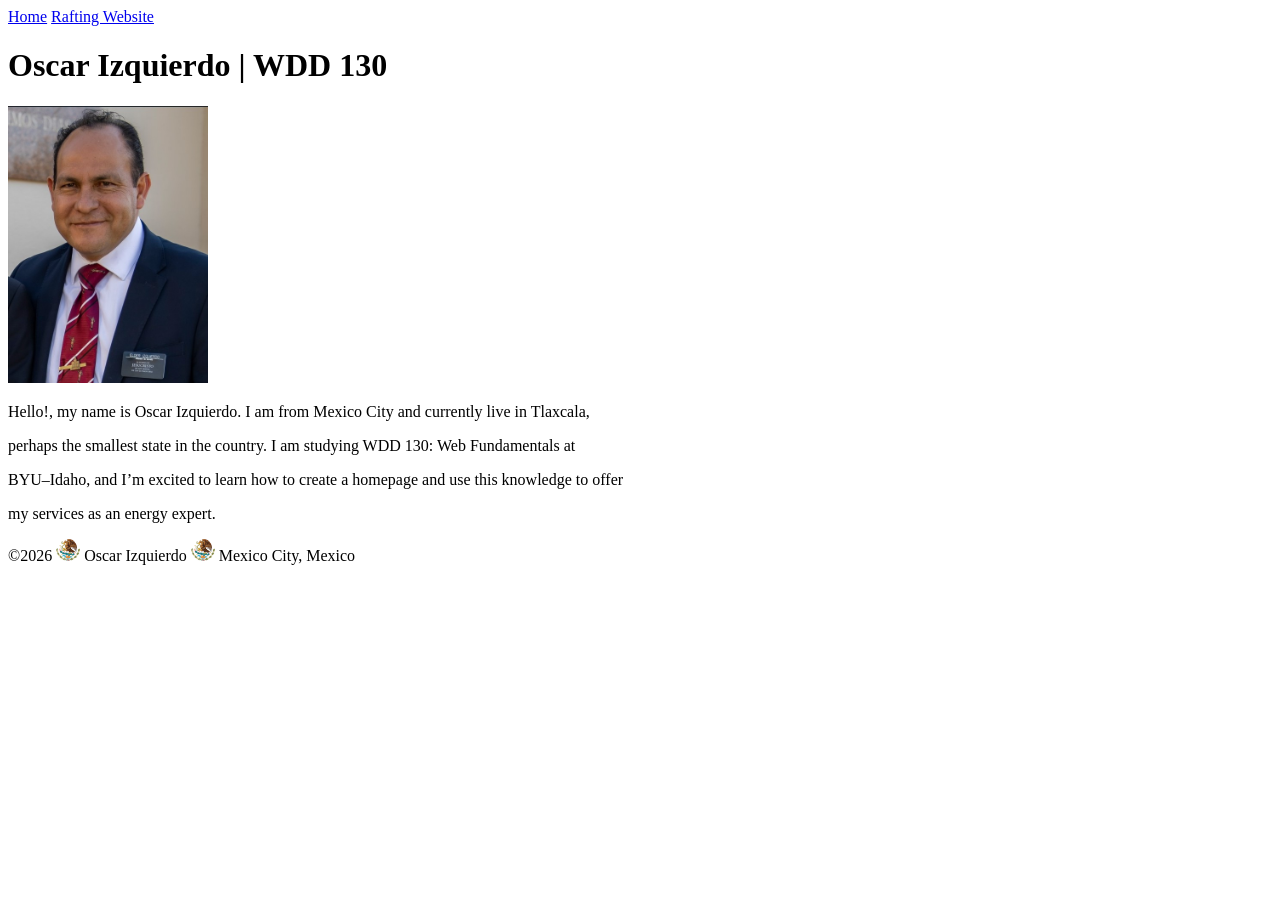
==== index.html @ d5fe267e "Update index.html with W01 assignment" ====
<!DOCTYPE html>
<html lang="en-US">

<head>
    <meta charset="UTF-8">
    <meta name="viewport" content="width=device-width, initial-scale=1.0">
    <title>WDD 130 | Personal Homepage</title>
</head>

<body>
    <header>
        <nav>
            <a href="#">Home</a>
            <a href="wwr/">Rafting Website</a>
        </nav>
    </header>
    <main>
        <h1>Oscar Izquierdo | WDD 130</h1>
        <img src="images/profile.jpg" alt="Hello, my name is Oscar Izquierdo" width="200">
        <p>Hello!, my name is Oscar Izquierdo. I am from Mexico City and currently live in Tlaxcala,</p>
        <p>perhaps the smallest state in the country. I am studying WDD 130: Web Fundamentals at</p>
        <p>BYU–Idaho, and I’m excited to learn how to create a homepage and use this knowledge to offer
        <p>my services as an energy expert.</p>
    </main>
    <footer>
        <p>&copy;2026 <img src="images/mxf.jpg" alt="Mexican Flag Icon" width="24" height="22"> Oscar Izquierdo <img src="images/mxf.jpg" alt="Mexican Flag Icon" width="24" height="22"> Mexico City, Mexico</p>
    </footer>
</body>

</html>
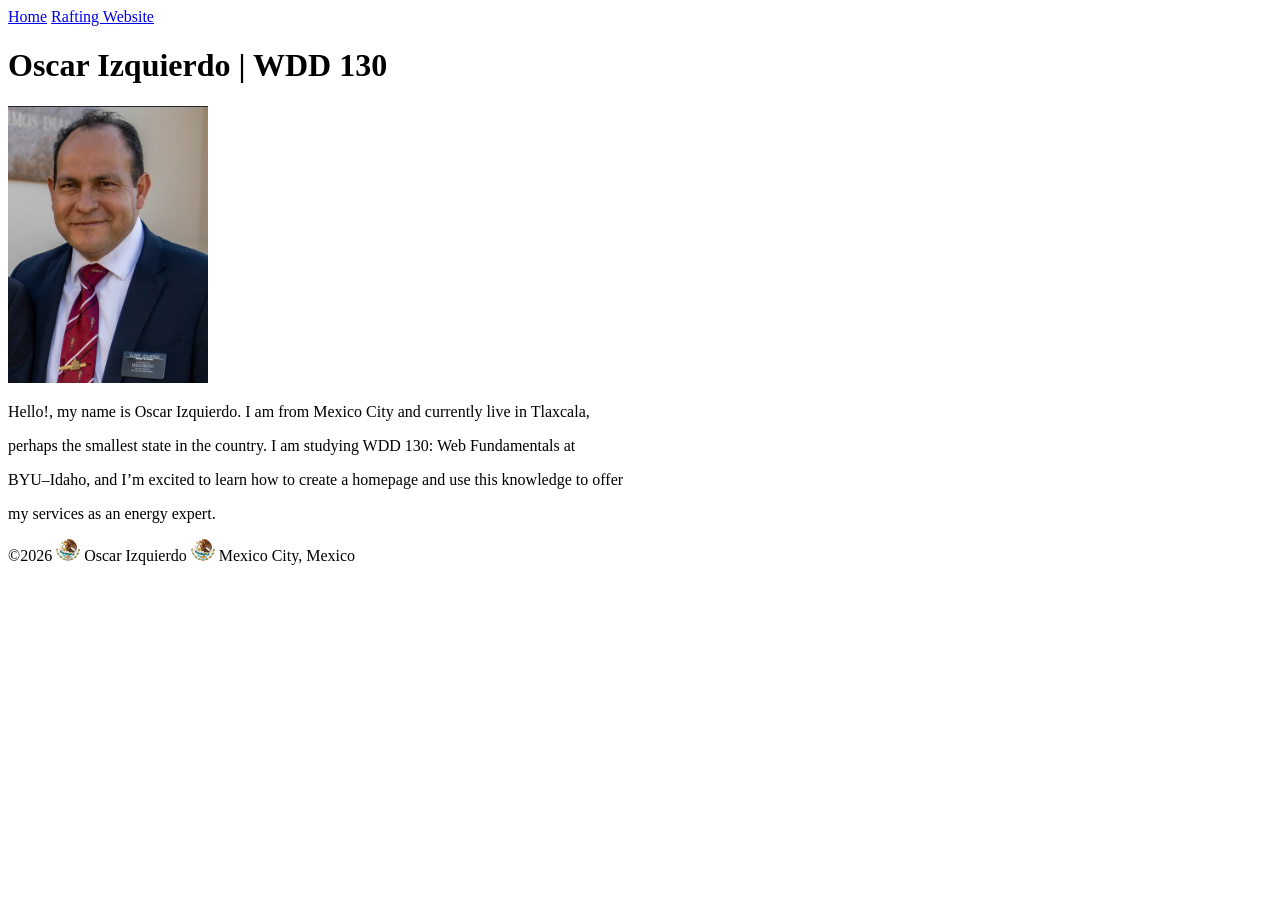
==== commit fb437544: "Update index.html to resize  icon images" ====
--- a/index.html
+++ b/index.html
@@ -23,7 +23,7 @@
         <p>my services as an energy expert.</p>
     </main>
     <footer>
-        <p>&copy;2026 <img src="images/mxf.jpg" alt="Mexican Flag Icon" width="24" height="22"> Oscar Izquierdo <img src="images/mxf.jpg" alt="Mexican Flag Icon" width="24" height="22"> Mexico City, Mexico</p>
+        <p>&copy;2026 <img src="images/mxf-small.jpg" alt="Mexican Flag Icon" width="24" height="22"> Oscar Izquierdo <img src="images/mxf-small.jpg" alt="Mexican Flag Icon" width="24" height="22"> Mexico City, Mexico</p>
     </footer>
 </body>
 
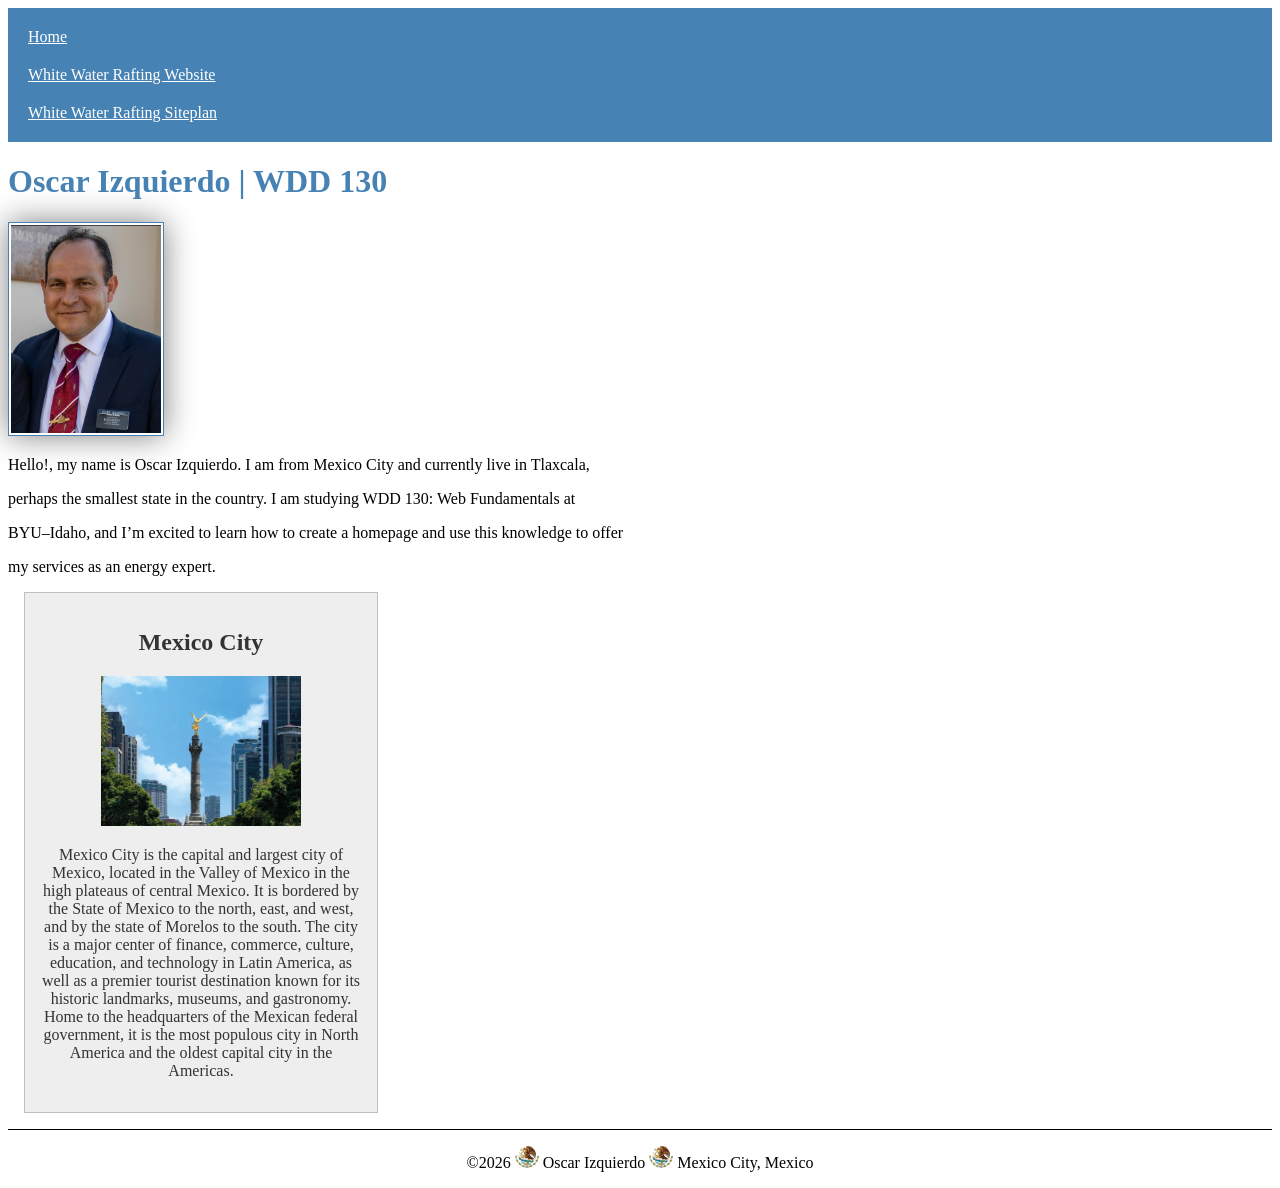
==== commit 4cf0ef8f: "W02 Assignment_ Home Page Enhancement" ====
--- a/index.html
+++ b/index.html
@@ -5,13 +5,18 @@
     <meta charset="UTF-8">
     <meta name="viewport" content="width=device-width, initial-scale=1.0">
     <title>WDD 130 | Personal Homepage</title>
+    <meta name="description" content="Oscar Izquierdo's BYU-Igaho WDD 130 course home page">
+    <meta name="author" content=" Oscar Izquierdo">
+
+    <link rel="stylesheet" href="styles/styles.css">
 </head>
 
 <body>
     <header>
         <nav>
             <a href="#">Home</a>
-            <a href="wwr/">Rafting Website</a>
+            <a href="wwr/">White Water Rafting Website</a>
+            <a href="wwr/site-plan-rafting.html">White Water Rafting Siteplan</a>
         </nav>
     </header>
     <main>
@@ -22,6 +27,11 @@
         <p>BYU–Idaho, and I’m excited to learn how to create a homepage and use this knowledge to offer
         <p>my services as an energy expert.</p>
     </main>
+    <aside>
+        <h2>Mexico City</h2>
+        <img src="images/mexico-small.jpg" alt="Mexico city">
+        <p>Mexico City is the capital and largest city of Mexico, located in the Valley of Mexico in the high plateaus of central Mexico. It is bordered by the State of Mexico to the north, east, and west, and by the state of Morelos to the south. The city is a major center of finance, commerce, culture, education, and technology in Latin America, as well as a premier tourist destination known for its historic landmarks, museums, and gastronomy. Home to the headquarters of the Mexican federal government, it is the most populous city in North America and the oldest capital city in the Americas.</p>
+    </aside>
     <footer>
         <p>&copy;2026 <img src="images/mxf-small.jpg" alt="Mexican Flag Icon" width="24" height="22"> Oscar Izquierdo <img src="images/mxf-small.jpg" alt="Mexican Flag Icon" width="24" height="22"> Mexico City, Mexico</p>
     </footer>
--- a/styles/styles.css
+++ b/styles/styles.css
@@ -0,0 +1,48 @@
+nav {
+    background-color: steelblue;
+    padding: 10px;
+}
+
+nav a {
+    color: white;
+    padding: 10px;
+    display: block;
+}
+
+h1 {
+    color: steelblue;
+}
+
+main img {
+    width: 150px;
+    height: auto;
+    border: 1px solid steelblue;
+    padding: 2px;
+    box-shadow: 0 0 30px gray;
+}
+
+p {
+    padding: 0;
+}
+
+aside {
+    width: 20em;
+    margin: 1em;
+    border: 1px solid rgba(0, 0, 0, 0.2);
+    /* why use rgba instead of hex here? */
+    padding: 1em;
+    background-color: #eee;
+    color: #333;
+    text-align: center;
+}
+
+aside img {
+    width: 200px;
+    height: auto;
+}
+
+footer {
+    margin-top: 1em;
+    border-top: 1px solid #000;
+    text-align: center;
+}
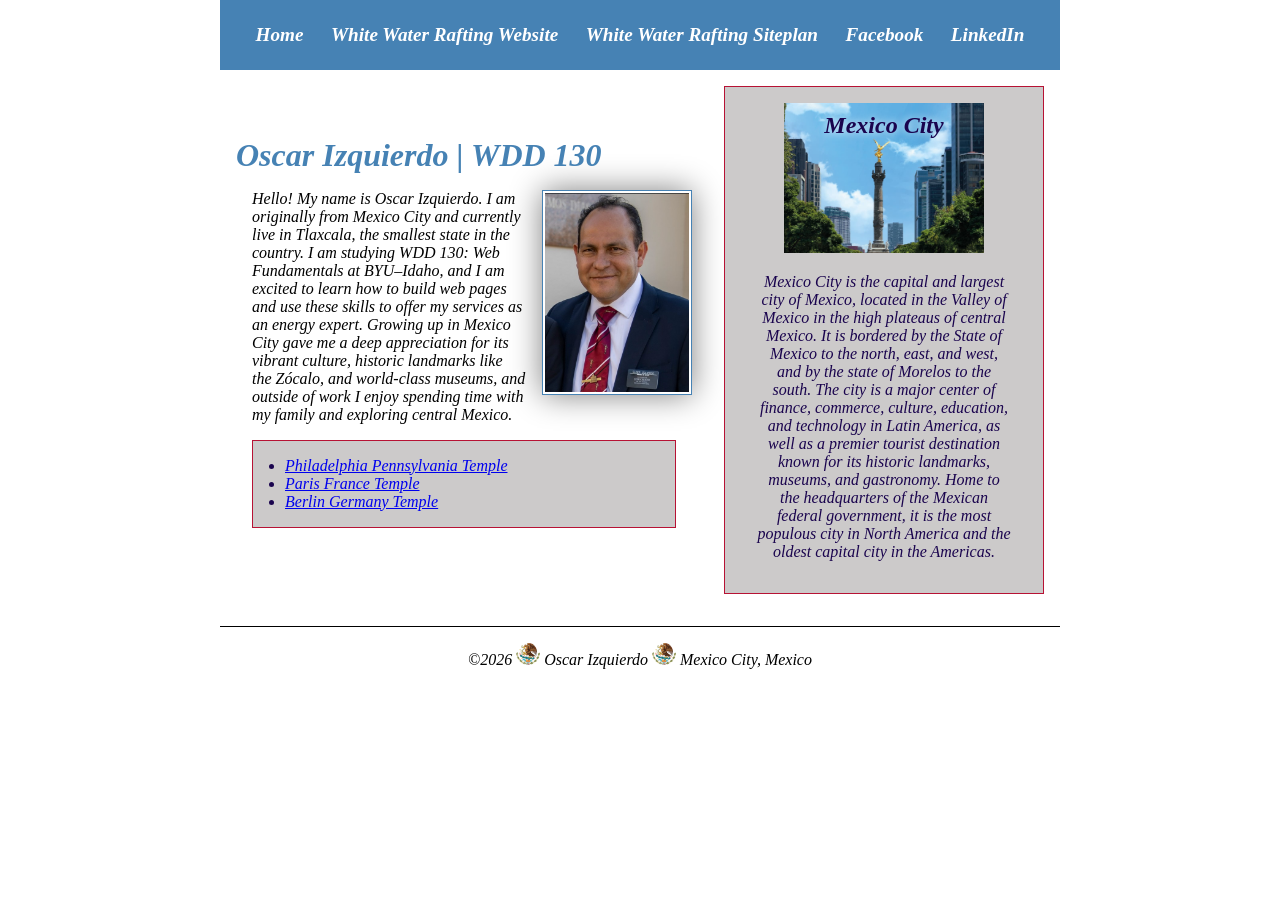
==== commit 5204bc41: "W03 assignment" ====
--- a/index.html
+++ b/index.html
@@ -4,37 +4,44 @@
 <head>
     <meta charset="UTF-8">
     <meta name="viewport" content="width=device-width, initial-scale=1.0">
-    <title>WDD 130 | Personal Homepage</title>
-    <meta name="description" content="Oscar Izquierdo's BYU-Igaho WDD 130 course home page">
-    <meta name="author" content=" Oscar Izquierdo">
+    <title>Oscar Izquierdo | WDD 130</title>
+    <meta name="description" content="Oscar Izquierdo's BYU-Idaho WDD 130 Web Fundamentals course home page, showcasing personal background, and information about Mexico City, Mexico.">
+    <meta name="author" content="Oscar Izquierdo">
 
     <link rel="stylesheet" href="styles/styles.css">
 </head>
 
-<body>
+<i>
     <header>
         <nav>
             <a href="#">Home</a>
             <a href="wwr/">White Water Rafting Website</a>
             <a href="wwr/site-plan-rafting.html">White Water Rafting Siteplan</a>
+            <a href="https://facebook.com" target="_blank" rel="noopener">Facebook</a>
+            <a href="https://linkedin.com" target="_blank" rel="noopener">LinkedIn</a>
         </nav>
     </header>
-    <main>
-        <h1>Oscar Izquierdo | WDD 130</h1>
-        <img src="images/profile.jpg" alt="Hello, my name is Oscar Izquierdo" width="200">
-        <p>Hello!, my name is Oscar Izquierdo. I am from Mexico City and currently live in Tlaxcala,</p>
-        <p>perhaps the smallest state in the country. I am studying WDD 130: Web Fundamentals at</p>
-        <p>BYU–Idaho, and I’m excited to learn how to create a homepage and use this knowledge to offer
-        <p>my services as an energy expert.</p>
-    </main>
-    <aside>
-        <h2>Mexico City</h2>
-        <img src="images/mexico-small.jpg" alt="Mexico city">
-        <p>Mexico City is the capital and largest city of Mexico, located in the Valley of Mexico in the high plateaus of central Mexico. It is bordered by the State of Mexico to the north, east, and west, and by the state of Morelos to the south. The city is a major center of finance, commerce, culture, education, and technology in Latin America, as well as a premier tourist destination known for its historic landmarks, museums, and gastronomy. Home to the headquarters of the Mexican federal government, it is the most populous city in North America and the oldest capital city in the Americas.</p>
-    </aside>
+    <!--Center the overall page working with the css file adding a header, .grid,footer-->
+    <div class="grid">
+        <main>
+            <h1>Oscar Izquierdo | WDD 130</h1>
+            <img src="images/profile.jpg" alt="Hello, my name is Oscar Izquierdo" width="200">
+            <p>Hello! My name is Oscar Izquierdo. I am originally from Mexico City and currently live in Tlaxcala, the smallest state in the country. I am studying WDD 130: Web Fundamentals at BYU–Idaho, and I am excited to learn how to build web pages and use these skills to offer my services as an energy expert. Growing up in Mexico City gave me a deep appreciation for its vibrant culture, historic landmarks like the Zócalo, and world-class museums, and outside of work I enjoy spending time with my family and exploring central Mexico.</p>
+            <ul class="box">
+                <li><a href="https://churchofjesuschrist.org" target="_blank" rel="noopener">Philadelphia Pennsylvania Temple</a></li>
+                <li><a href="https://churchofjesuschrist.org" target="_blank" rel="noopener">Paris France Temple</a></li>
+                <li><a href="https://churchofjesuschrist.org" target="_blank" rel="noopener">Berlin Germany Temple</a></li>
+            </ul>
+        </main>
+        <aside class="box">
+            <h2>Mexico City</h2>
+            <img src="images/mexico-small.jpg" alt="Mexico city">
+            <p>Mexico City is the capital and largest city of Mexico, located in the Valley of Mexico in the high plateaus of central Mexico. It is bordered by the State of Mexico to the north, east, and west, and by the state of Morelos to the south. The city is a major center of finance, commerce, culture, education, and technology in Latin America, as well as a premier tourist destination known for its historic landmarks, museums, and gastronomy. Home to the headquarters of the Mexican federal government, it is the most populous city in North America and the oldest capital city in the Americas.</p>
+        </aside>
+    </div>
     <footer>
         <p>&copy;2026 <img src="images/mxf-small.jpg" alt="Mexican Flag Icon" width="24" height="22"> Oscar Izquierdo <img src="images/mxf-small.jpg" alt="Mexican Flag Icon" width="24" height="22"> Mexico City, Mexico</p>
     </footer>
-</body>
+    </body>
 
 </html>
--- a/styles/styles.css
+++ b/styles/styles.css
@@ -1,38 +1,94 @@
+* {
+    margin: 0;
+    padding: 0;
+    box-sizing: border-box;
+}
+
+/* Center the overall page working with the html file adding a <div class="grid"> containning th emain and the aside */
+
+header,
+.grid,
+footer {
+    max-width: 840px;
+    margin: 0 auto;
+}
+
+/* Fixing the navigation bar */
 nav {
     background-color: steelblue;
-    padding: 10px;
+    /* changed from 1px to 1rem to fix the navigation bar what is the difference between rem an px? */
+    padding: 1rem;
+    /* added to fix the navigation bar and put all links in only one row*/
+    display: flex;
+    /* added to Fixing the navigation bar */
+    justify-content: space-evenly;
+    /* added to Fixing the navigation bar */
+    align-items: center;
 }
 
+/* Fixing the navigation bar */
 nav a {
-    color: white;
-    padding: 10px;
     display: block;
+    /* changed fix the navigation bar*/
+    padding: 0.5rem;
+    /* added to fix the navigation bar*/
+    text-decoration: none;
+    /* added to Fixing the navigation bar */
+    font-size: 1.2rem;
+    /* added to Fixing the navigation bar */
+    font-weight: 700;
+    /* changed from to #fff yo fix the navigation bar*/
+    color: #fff;
+}
+
+/* Added  .grid to  Place <aside > and <main > Side-by-Side */
+.grid {
+    display: grid;
+    /* added to force two column side by side*/
+    grid-template-column: 20rem 1 fr;
+    align-items: center;
+}
+
+main {
+    /*added grid-column and margin to display in two columns*/
+    grid-colum: 2/3;
+    /* added to force two column side by side*/
+    grid-row: 1/2;
+    margin: 1rem;
+    /*max-width: 840px;  se elimina */
 }
 
 h1 {
     color: steelblue;
+    /*added to polish the typography and spacing (h1,p,ul.box,aside,h2*/
+    border-bottom: 1px solid sttelblue;
+    /*added to polish the typography and spacing (h1,p,ul.box,aside,h2*/
+    margin-bottom: 1rem;
 }
 
 main img {
     width: 150px;
     height: auto;
+    float: right;
     border: 1px solid steelblue;
     padding: 2px;
     box-shadow: 0 0 30px gray;
+    margin: 0 0 1rem 1rem;
 }
 
 p {
-    padding: 0;
+    margin: 1rem
+        /* eliminated: padding: 0; */
 }
 
 aside {
-    width: 20em;
-    margin: 1em;
-    border: 1px solid rgba(0, 0, 0, 0.2);
-    /* why use rgba instead of hex here? */
-    padding: 1em;
-    background-color: #eee;
-    color: #333;
+    /* changed from 200 px to 20 rem*/
+    width: 20rem;
+    position: relative;
+    /* added to set in 1st column*/
+    grid-colum: 1/2;
+    /* added to set in 1st column*/
+    grid-row: 1/2;
     text-align: center;
 }
 
@@ -41,8 +97,33 @@
     height: auto;
 }
 
+aside h2 {
+    position: absolute;
+    /*changed from 42 to 25 px to make Mexico City pop over the image*/
+    top: 25px;
+    left: 50%;
+    transform: translateX(-50%);
+    /*added to make Mexico City pop over the image*/
+    text-shadow: 0 0 8px white;
+}
+
 footer {
     margin-top: 1em;
     border-top: 1px solid #000;
     text-align: center;
 }
+
+/* Class Selectors */
+.box {
+    margin: 1rem;
+    border: 1px solid #b71234;
+    padding: 1rem;
+    background-color: #cccaca;
+    color: #1a044e;
+}
+
+ul.box {
+    clear: both;
+    /* added to fix the bullet point inside the temple*/
+    padding-left: 2rem;
+}
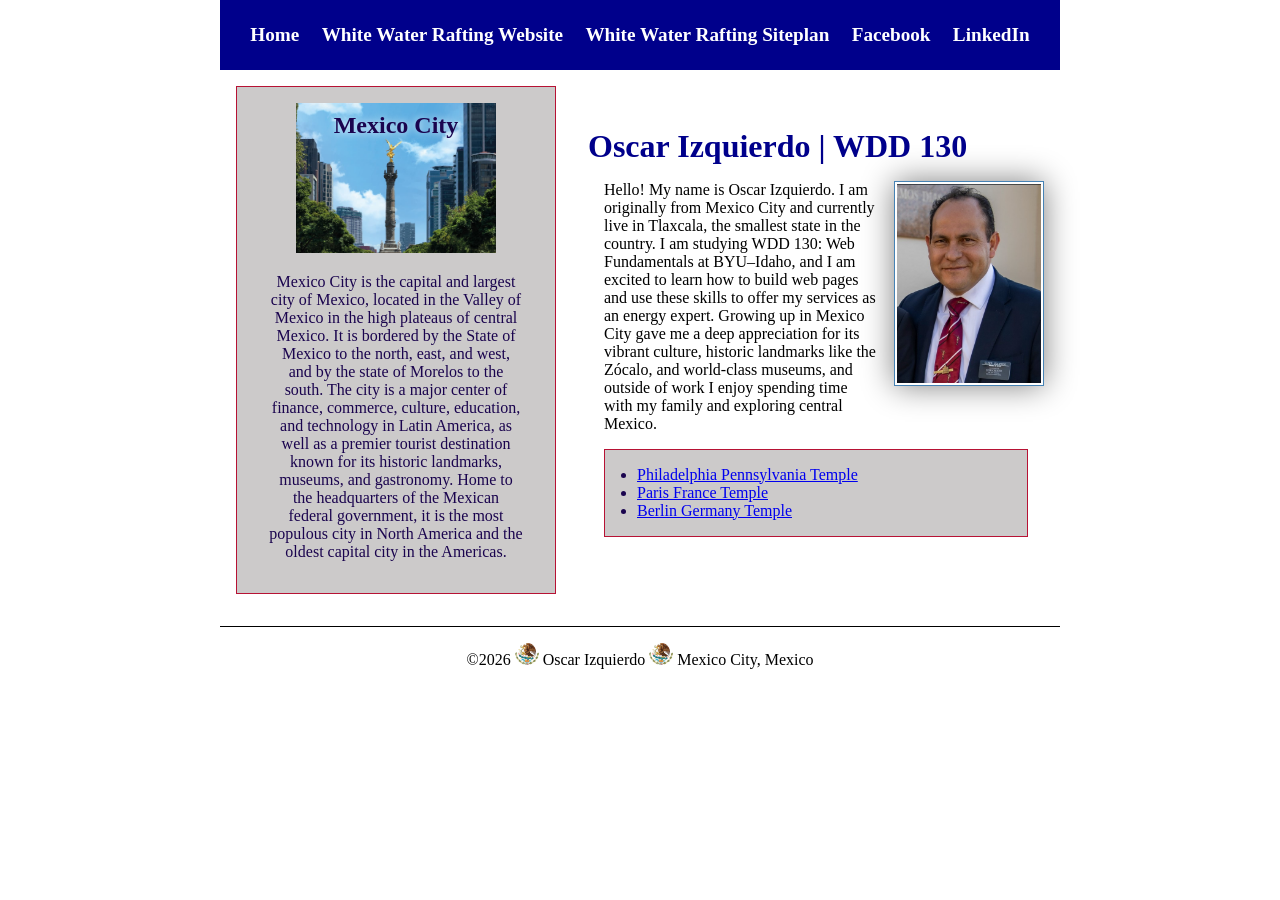
==== commit cbd6bbb1: "W04 code along anhance" ====
--- a/index.html
+++ b/index.html
@@ -11,7 +11,7 @@
     <link rel="stylesheet" href="styles/styles.css">
 </head>
 
-<i>
+<body>
     <header>
         <nav>
             <a href="#">Home</a>
@@ -42,6 +42,6 @@
     <footer>
         <p>&copy;2026 <img src="images/mxf-small.jpg" alt="Mexican Flag Icon" width="24" height="22"> Oscar Izquierdo <img src="images/mxf-small.jpg" alt="Mexican Flag Icon" width="24" height="22"> Mexico City, Mexico</p>
     </footer>
-    </body>
+</body>
 
 </html>
--- a/styles/styles.css
+++ b/styles/styles.css
@@ -15,7 +15,7 @@
 
 /* Fixing the navigation bar */
 nav {
-    background-color: steelblue;
+    background-color: #00008B;
     /* changed from 1px to 1rem to fix the navigation bar what is the difference between rem an px? */
     padding: 1rem;
     /* added to fix the navigation bar and put all links in only one row*/
@@ -45,13 +45,13 @@
 .grid {
     display: grid;
     /* added to force two column side by side*/
-    grid-template-column: 20rem 1 fr;
+    grid-template-columns: 20rem 1 fr;
     align-items: center;
 }
 
 main {
     /*added grid-column and margin to display in two columns*/
-    grid-colum: 2/3;
+    grid-column: 2/3;
     /* added to force two column side by side*/
     grid-row: 1/2;
     margin: 1rem;
@@ -59,9 +59,9 @@
 }
 
 h1 {
-    color: steelblue;
+    color: #00008B;
     /*added to polish the typography and spacing (h1,p,ul.box,aside,h2*/
-    border-bottom: 1px solid sttelblue;
+    border-bottom: 1px #00008B;
     /*added to polish the typography and spacing (h1,p,ul.box,aside,h2*/
     margin-bottom: 1rem;
 }
@@ -77,8 +77,8 @@
 }
 
 p {
-    margin: 1rem
-        /* eliminated: padding: 0; */
+    margin: 1rem;
+    /* eliminated: padding: 0; */
 }
 
 aside {
@@ -86,7 +86,7 @@
     width: 20rem;
     position: relative;
     /* added to set in 1st column*/
-    grid-colum: 1/2;
+    grid-column: 1/2;
     /* added to set in 1st column*/
     grid-row: 1/2;
     text-align: center;
